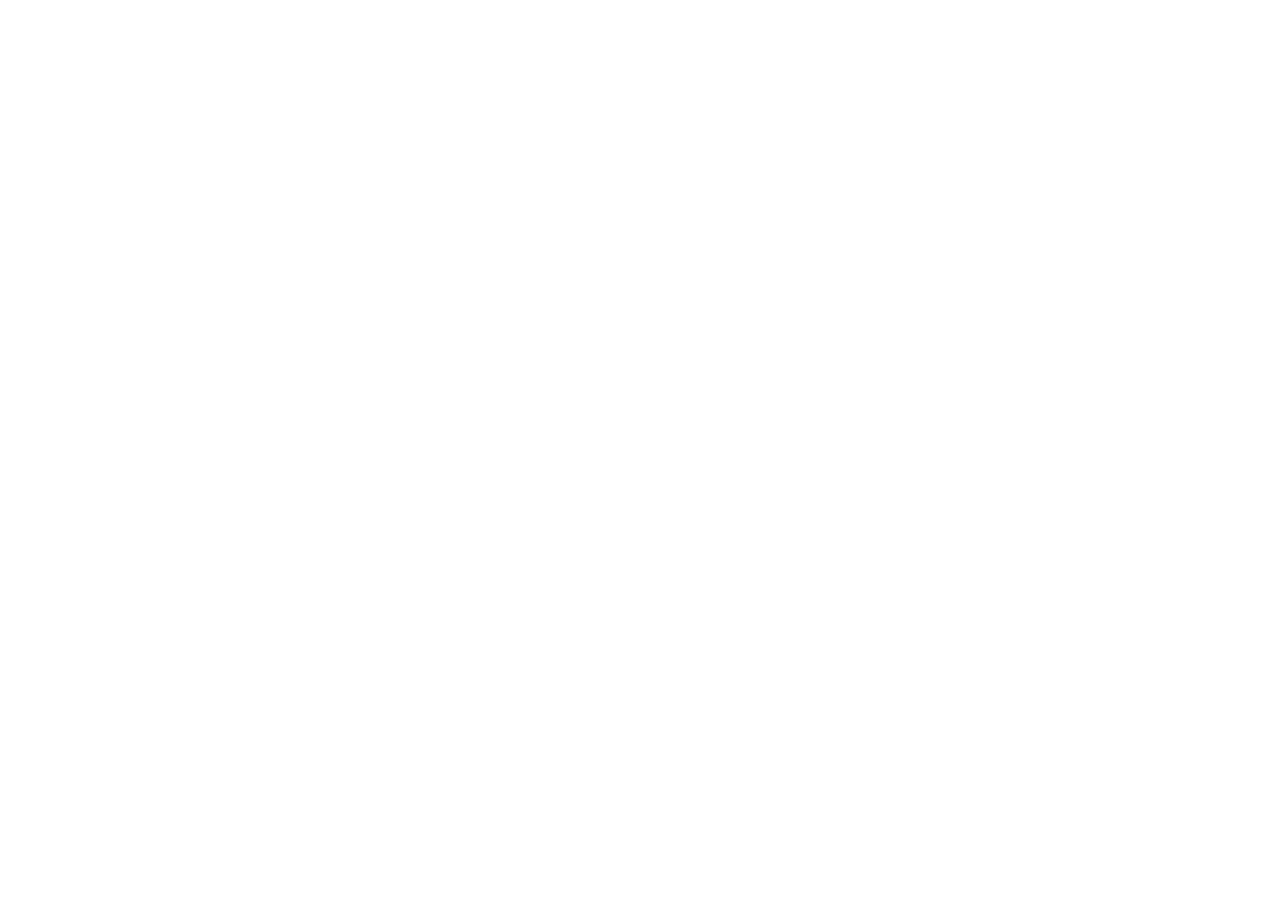
==== spec/index.html @ 08ec12c1 "spec 1" ====
<!doctype html>
<html lang="en">
<head>
  <meta charset="UTF-8">
  <meta name="viewport"
        content="width=device-width, user-scalable=no, initial-scale=1.0, maximum-scale=1.0, minimum-scale=1.0">
  <meta http-equiv="X-UA-Compatible" content="ie=edge">
  <title>Document</title>
</head>
<body>
<script src="jquery-3.6.0.min.js"></script>
<script src="main.js"></script>
</body>
</html>
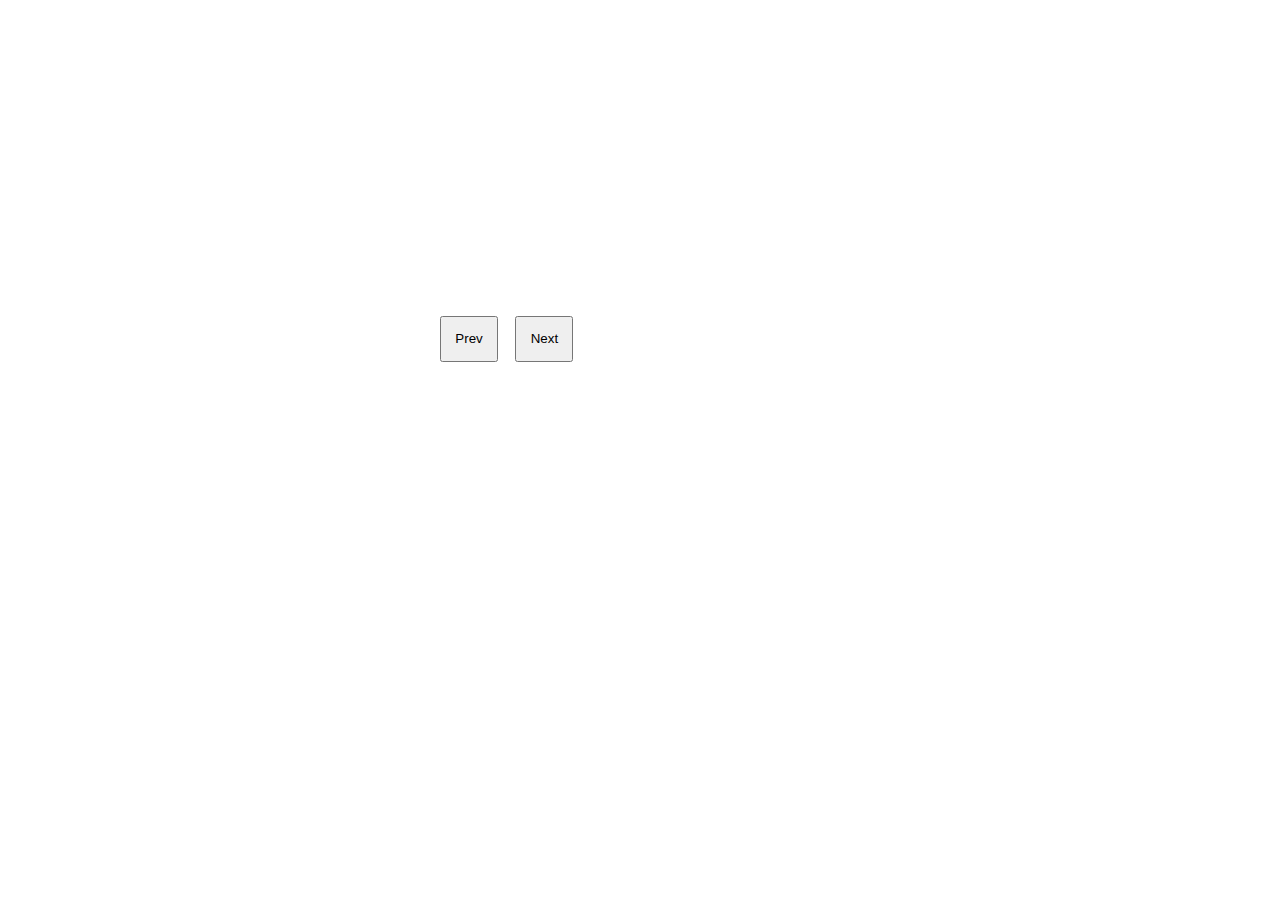
==== commit 5a8eaf0c: "Handlebars" ====
--- a/spec/index.html
+++ b/spec/index.html
@@ -2,12 +2,60 @@
 <html lang="en">
 <head>
   <meta charset="UTF-8">
-  <meta name="viewport"
-        content="width=device-width, user-scalable=no, initial-scale=1.0, maximum-scale=1.0, minimum-scale=1.0">
-  <meta http-equiv="X-UA-Compatible" content="ie=edge">
+  <meta content="width=device-width, user-scalable=no, initial-scale=1.0, maximum-scale=1.0, minimum-scale=1.0"
+        name="viewport">
+  <meta content="ie=edge" http-equiv="X-UA-Compatible">
+  <style>
+    * {
+      margin: 0;
+      padding: 0;
+    }
+    
+    div#show {
+      display: block;
+      margin-top: 1em;
+    }
+    
+    div#show button {
+      padding: 1em;
+      margin-right: 1em;
+      cursor: pointer;
+    }
+    
+    body {
+      width: 400px;
+      margin: 100px auto 0
+    }
+    
+    div.view {
+      height: 200px;
+      overflow: hidden
+    }
+    
+    div.view ul {
+      list-style: none;
+      width: 10000px;
+    }
+    
+    div.view li {
+      float: left
+    }
+  </style>
   <title>Document</title>
 </head>
 <body>
+<div class="view">
+  <ul>
+    <li><img alt="" src="img/red.gif"></li>
+    <li><img alt="" src="img/green.gif"></li>
+    <li><img alt="" src="img/blue.gif"></li>
+    <li><img alt="" src="img/yellow.gif"></li>
+  </ul>
+</div>
+<div id="show">
+  <button id="prev" data-param = 'prev'>Prev</button>
+  <button id="next" data-param = 'next'>Next</button>
+</div>
 <script src="jquery-3.6.0.min.js"></script>
 <script src="main.js"></script>
 </body>
